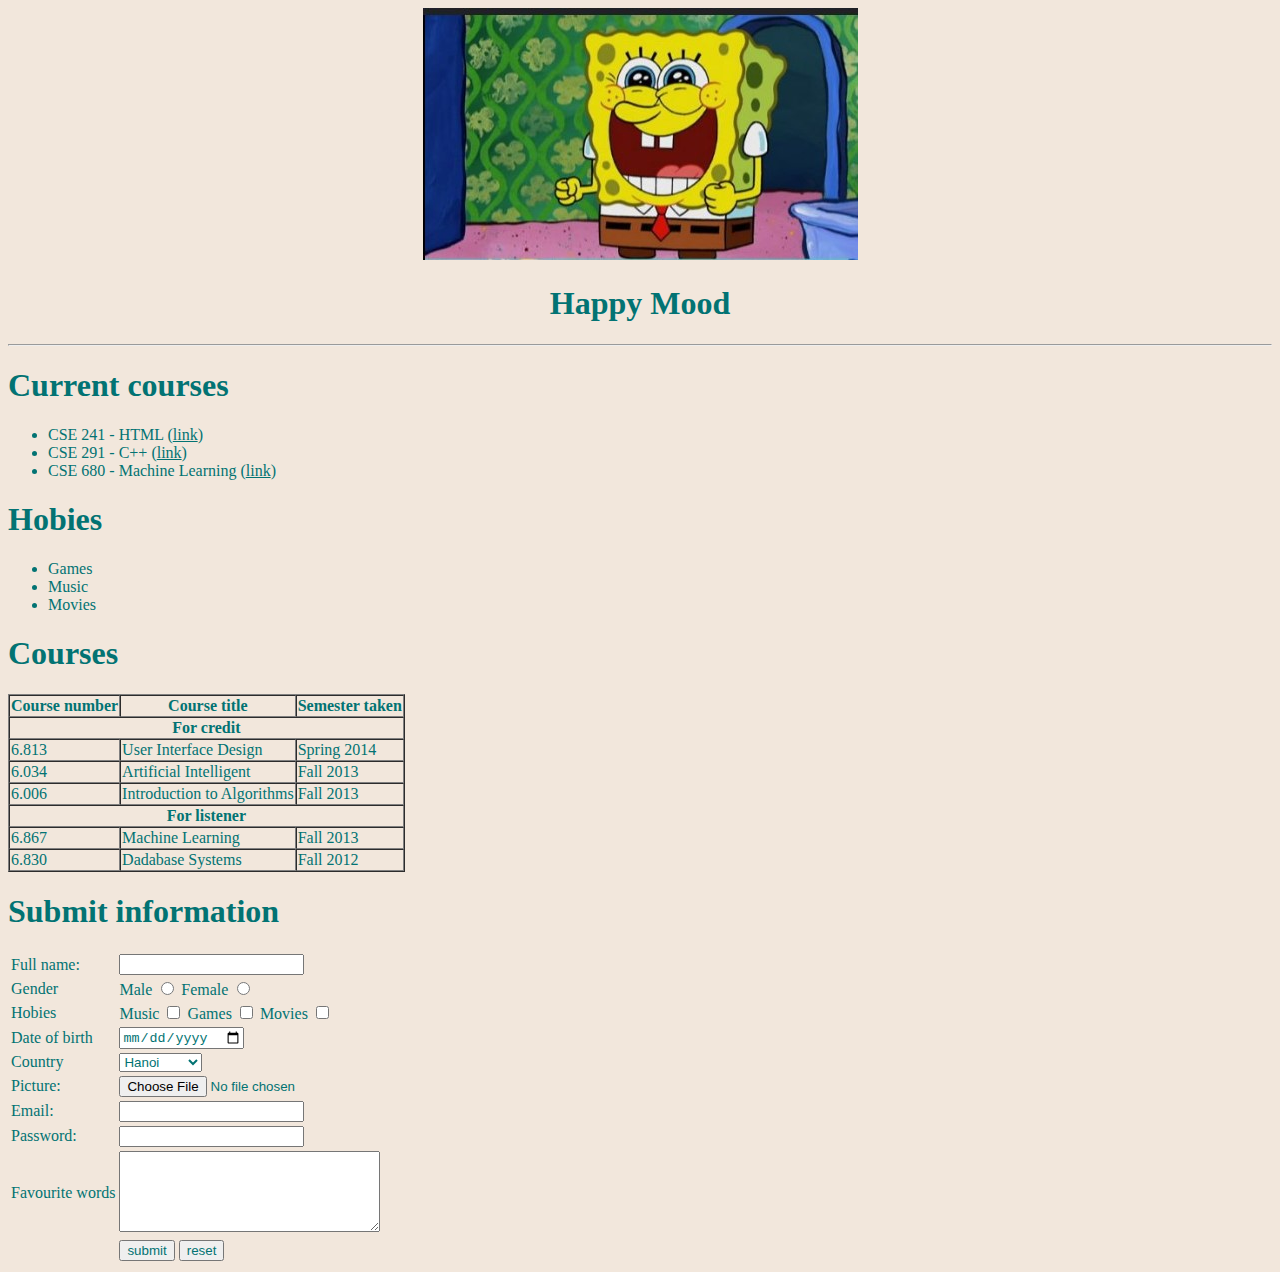
==== Lesson_2/happy.html @ c3ab6929 "Add files via upload" ====
<!DOCTYPE html>
<html lang="en">
<head>
    <meta charset="UTF-8">
    <meta name="viewport" content="width=device-width, initial-scale=1.0">
    <title>Happy Mood</title>
    <link rel="stylesheet" href="style_happy.css">
</head>
<body>
<div>
    <div style="text-align: center;">
        <img src="/images/happy.jpg" alt="Happy Mood">
        <h1>Happy Mood</h1>
    </div>
    <hr>
    <div>
        <div>
            <h1>Current courses</h1>
            <ul>
                <li>CSE 241 - HTML (<a href="https://www.w3schools.com/html/default.asp">link</a>)</li>
                <li>CSE 291 - C++ (<a href="https://www.w3schools.com/cpp/default.asp">link</a>)</li>
                <li>CSE 680 - Machine Learning (<a href="https://www.geeksforgeeks.org/machine-learning/?ref=outind">link</a>)</li>
            </ul>
        </div>
        <div>
            <h1>Hobies</h1>
            <ul>
                <li>Games</li>
                <li>Music</li>
                <li>Movies</li>
            </ul>
        </div>
        <div>
            <h1>Courses</h1>
            <table border="1" cellspacing="0">
                <tr>
                    <th>Course number</th>
                    <th>Course title</th>
                    <th>Semester taken</th>
                </tr>
                <tr>
                    <th colspan="3">For credit</th>
                </tr>
                <tr>
                    <td>6.813</td>
                    <td>User Interface Design</td>
                    <td>Spring 2014</td>
                </tr>
                <tr>
                    <td>6.034</td>
                    <td>Artificial Intelligent</td>
                    <td>Fall 2013</td>
                </tr>
                <tr>
                    
                    <td>6.006</td>
                    <td>Introduction to Algorithms</td>
                    <td>Fall 2013</td>
                </tr>
                <tr>
                    <th colspan="3">For listener </th>
                </tr>
                <tr>
                    <td>6.867</td>
                    <td>Machine Learning</td>
                    <td>Fall 2013</td>  
                </tr>
                <tr>
                    <td>6.830</td>
                    <td>Dadabase Systems</td>
                    <td>Fall 2012</td>
                </tr>
            </table>
        </div>
        <div>
            <h1>Submit information</h1>
            <form action="">
                <table>
                    <tr>
                        <td><label for="txtfn">Full name: </label></td>
                        <td><input type="text" name="fn" id="txtfn"></td>
                    </tr>
                    <tr>
                        <td>Gender</td>
                        <td>
                            <label for="rdom">Male</label>
                            <input type="radio" name="gen" id="rdom">
                            <label for="rdofm">Female</label>
                            <input type="radio" name="gen" id="rdofm">
                        </td>
                    </tr>
                    <tr>
                        <td>Hobies</td>
                        <td>
                            <label for="chkmusic">Music</label>
                            <input type="checkbox" name="music" id="chkmusic">
                            <label for="chkgames">Games</label>
                            <input type="checkbox" name="games" id="chkgames">
                            <label for="chkmovies">Movies</label>
                            <input type="checkbox" name="music" id="chkmovies">
                        </td>
                    </tr>
                    <tr>
                        <td><label for="txtdob">Date of birth</label></td>
                        <td><input type="date" name="dob" id="txtdob"></td>
                    </tr>
                    <tr>
                        <td><label for="cbocountry">Country</label></td>
                        <td>
                            <select name="country" id="cbocountry">
                                <option value="1">Hanoi</option>
                                <option value="2">Tokyo</option>
                                <option value="3">Paris</option>
                                <option value="4">Moscow</option>
                                <option value="5">Singapore</option>
                            </select>
                        </td>
                    </tr>
                    <tr>
                        <td><label for="txtf">Picture: </label></td>
                        <td><input type="file" name="pic" id="txtf"></td>
                    </tr>
                    <tr>
                        <td><label for="txtmail">Email: </label></td>
                        <td><input type="email" name="mail" id="txtmail"></td>
                    </tr>
                    <tr>
                        <td><label for="txtpass">Password: </label></td>
                        <td><input type="password" name="pass" id="txtpass"></td>
                    </tr>
                    <tr>
                        <td><label for="txtfw">Favourite words</label></td>
                        <td><textarea name="fw" id="txtfw" cols="30" rows="5"></textarea></td>
                    </tr>
                    <tr>
                        <td></td>
                        <td><input type="submit" value="submit">
                            <input type="reset" value="reset"></td>
                    </tr>
                </table>
            </form>
        </div>
    </div>
</div>
</body>
</html>
---- Lesson_2/style_happy.css ----
body{
   background-color: #F2E7DC; 
   font-family: Comic Sans MS;
}
*{
    color: #027373;
}
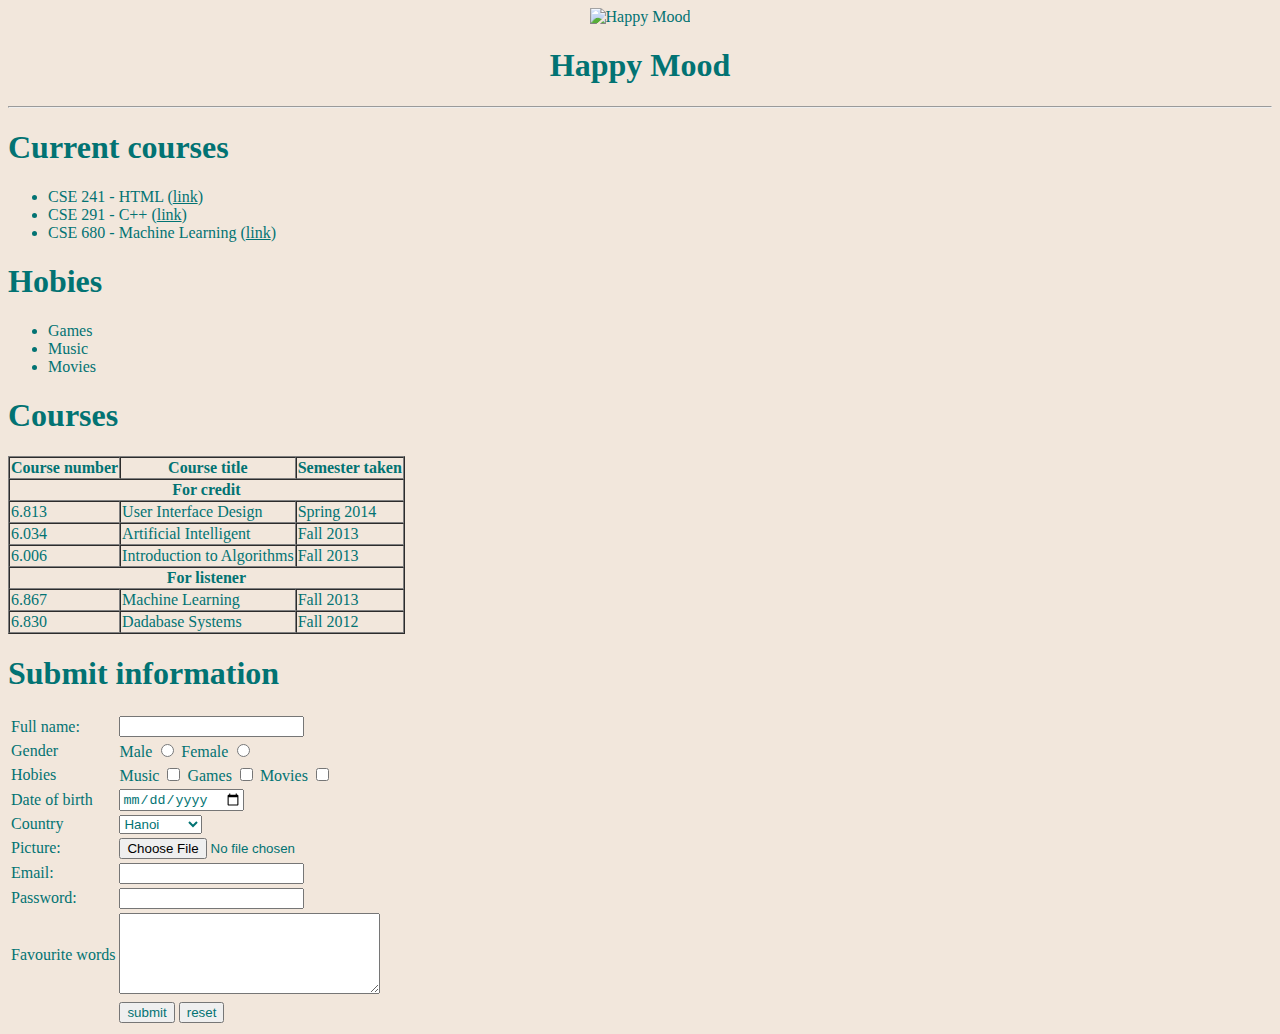
==== commit c2664fe9: "Update happy.html" ====
--- a/Lesson_2/happy.html
+++ b/Lesson_2/happy.html
@@ -9,7 +9,7 @@
 <body>
 <div>
     <div style="text-align: center;">
-        <img src="/images/happy.jpg" alt="Happy Mood">
+        <img src="./images/happy.png" alt="Happy Mood">
         <h1>Happy Mood</h1>
     </div>
     <hr>
@@ -143,4 +143,4 @@
     </div>
 </div>
 </body>
-</html>+</html>
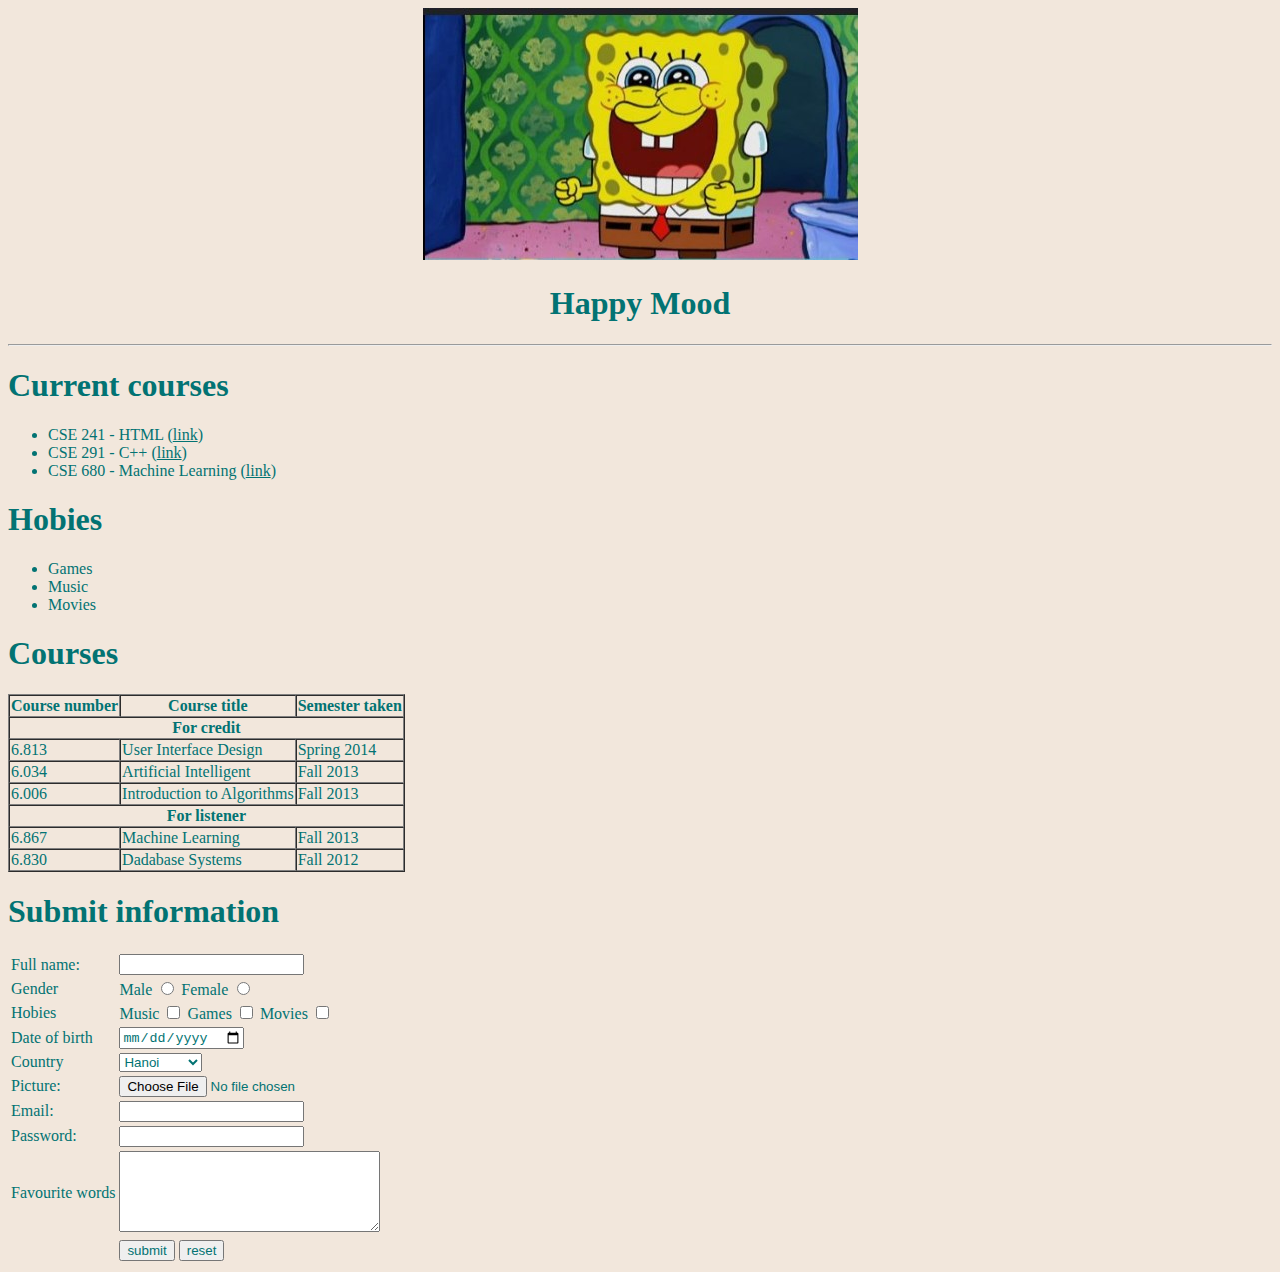
==== commit 98992638: "Lesson_2/happy.htmlLesson_2/sad.html" ====
--- a/Lesson_2/happy.html
+++ b/Lesson_2/happy.html
@@ -9,7 +9,7 @@
 <body>
 <div>
     <div style="text-align: center;">
-        <img src="./images/happy.png" alt="Happy Mood">
+        <img src="/images/happy.png" alt="Happy Mood">
         <h1>Happy Mood</h1>
     </div>
     <hr>
